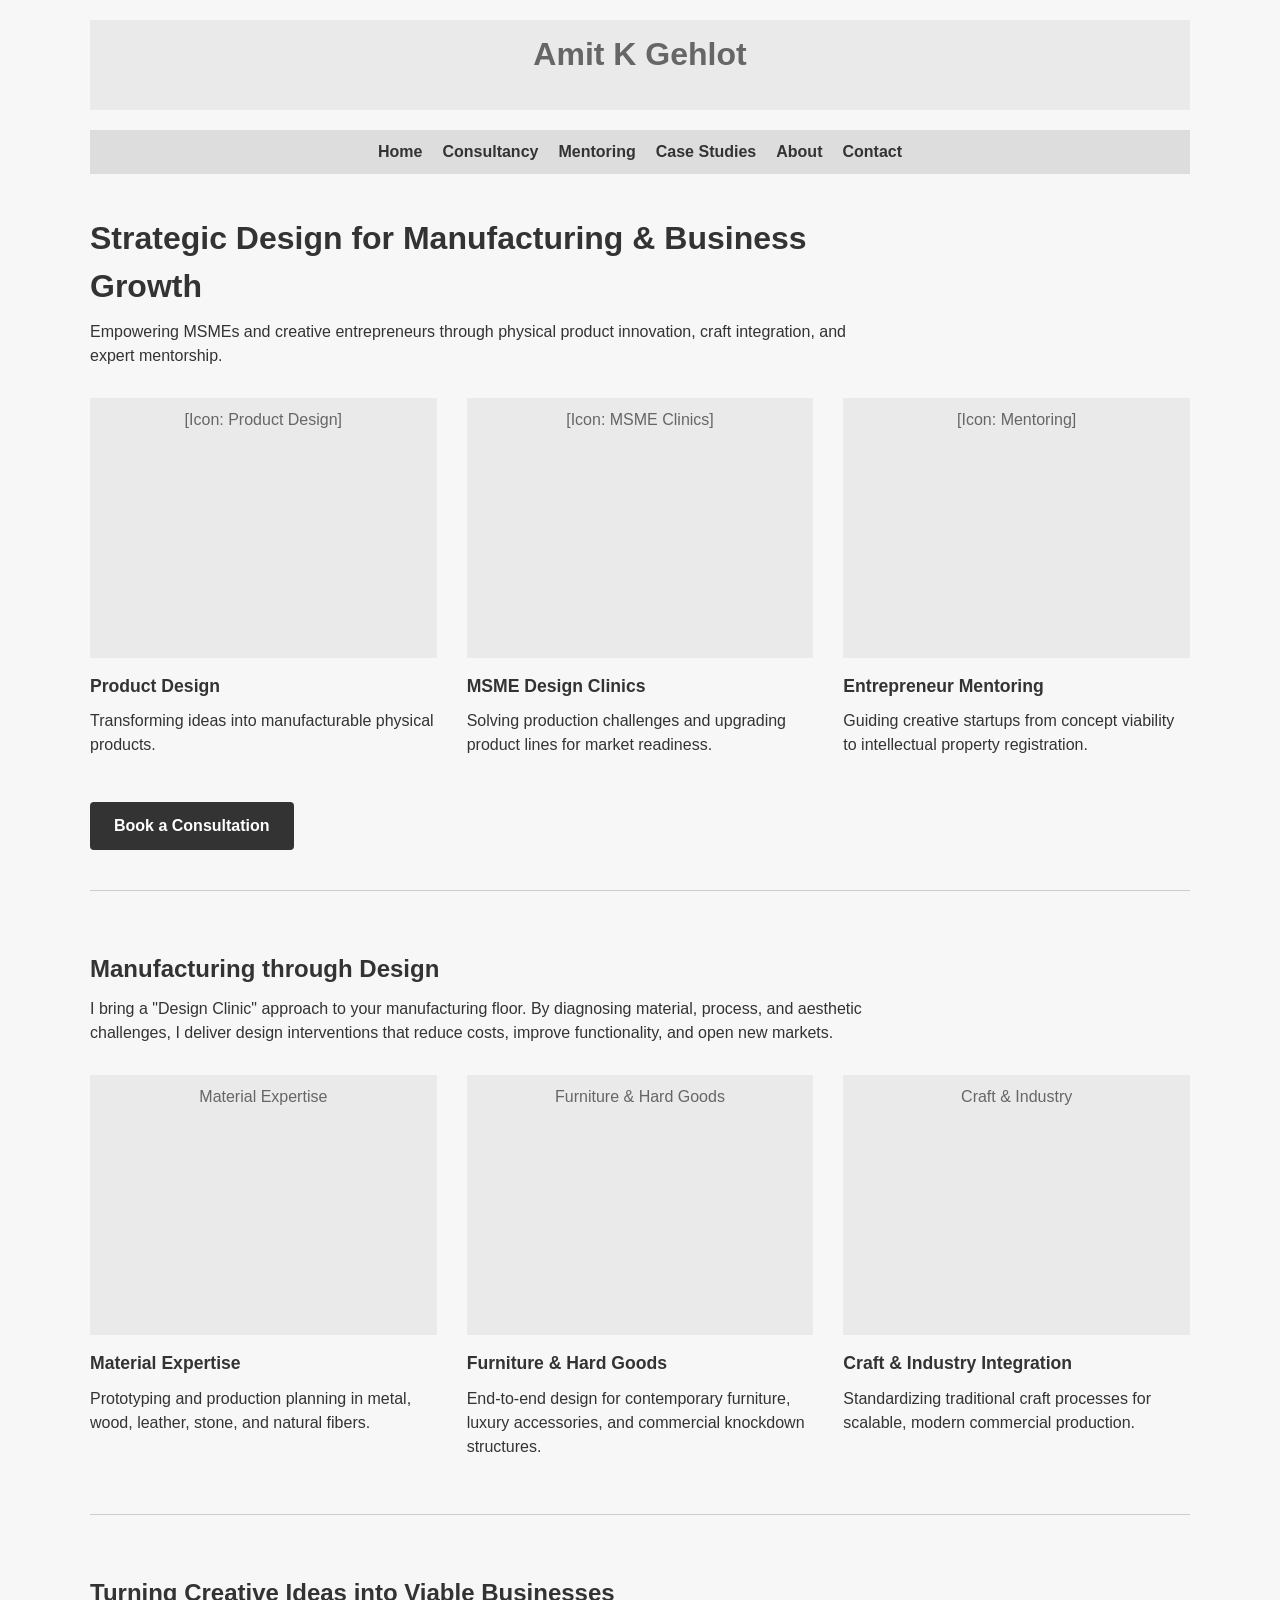
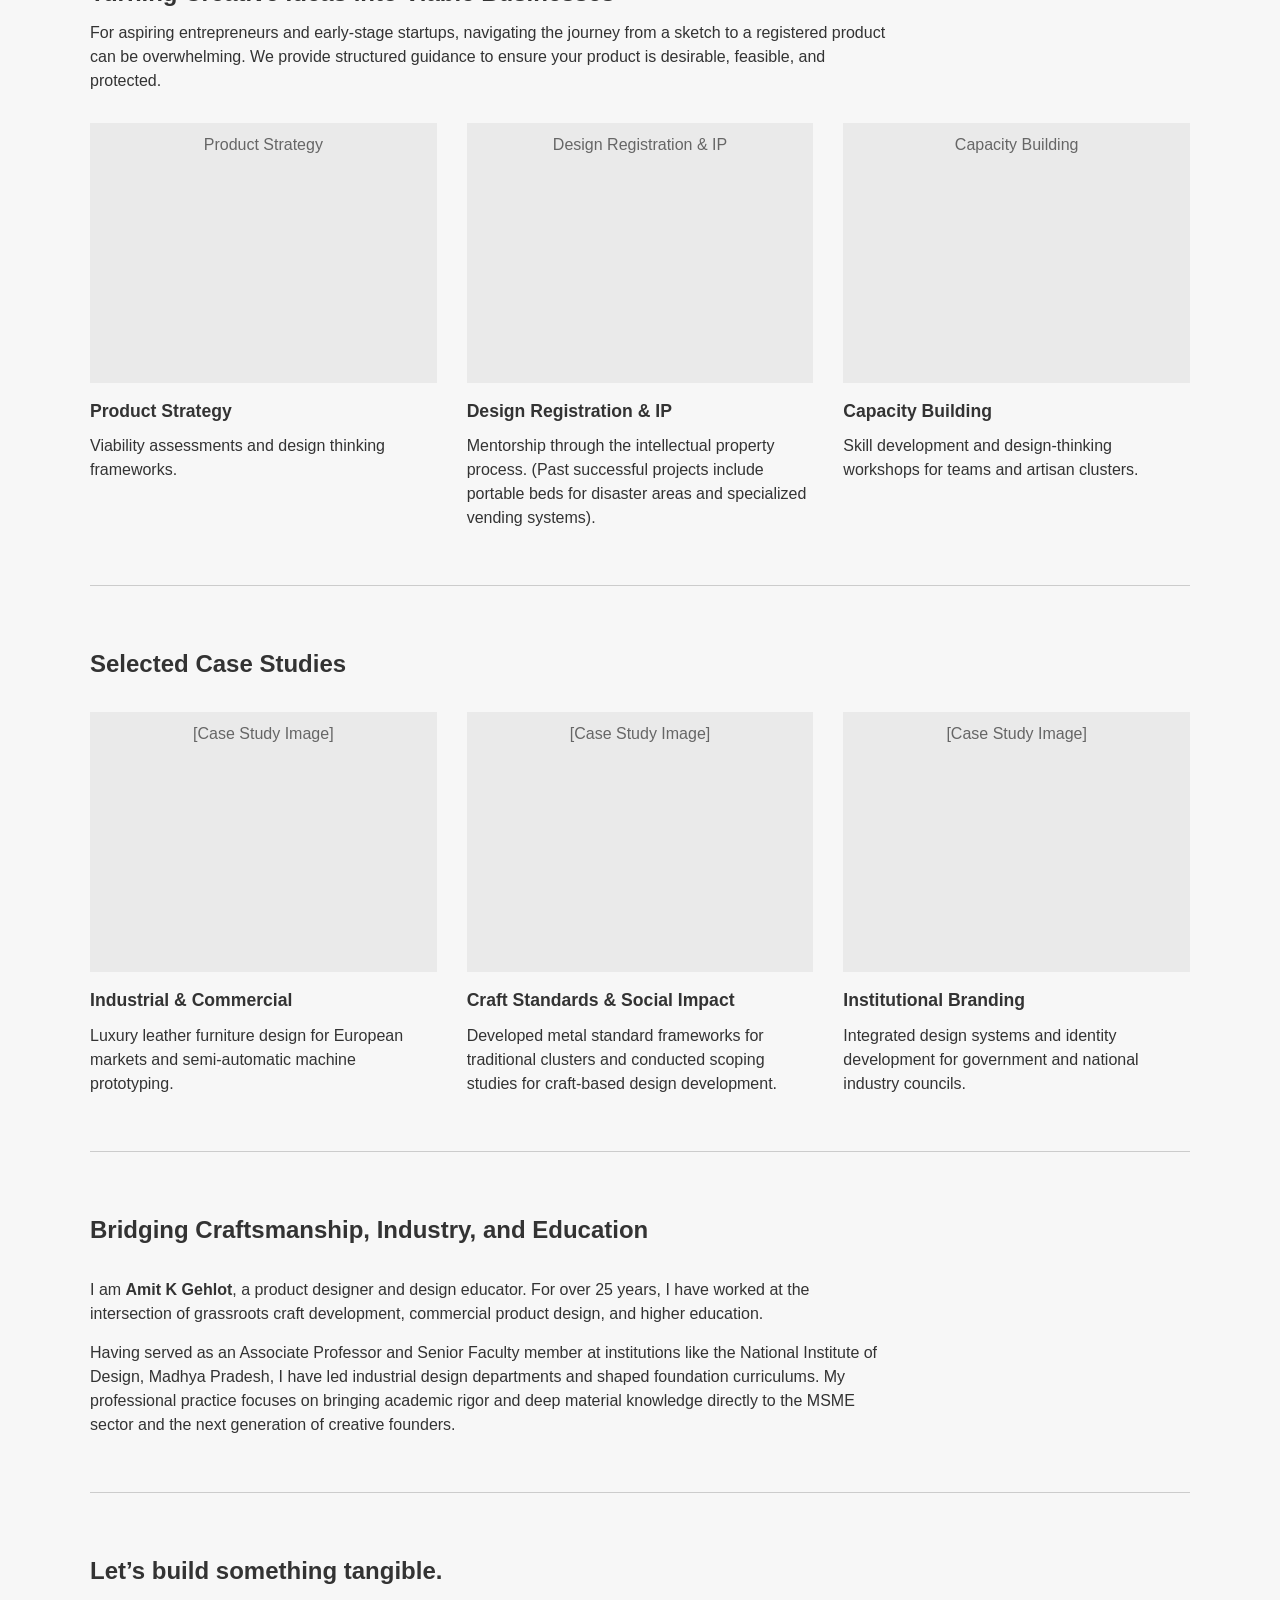
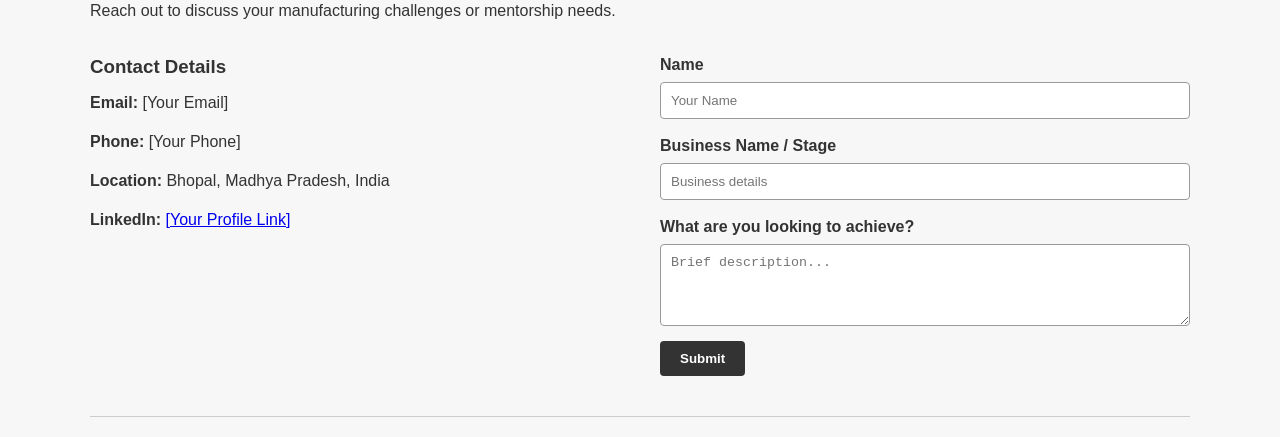
==== index.html @ 9dbca6a9 "Add files via upload" ====
<!DOCTYPE html>
<html lang="en">
<head>
  <meta charset="UTF-8">
  <meta name="viewport" content="width=device-width, initial-scale=1.0">
  <title>Amit K Gehlot</title>
  <link rel="stylesheet" href="styles.css">
</head>
<body>

  <!-- HEADER -->
  <header class="header">
    <div class="header-top">
      <div class="placeholder title-placeholder">
        <h1>Amit K Gehlot</h1>
      </div>
    </div>

    <nav class="navbar">
      <a href="#home" class="nav-item">Home</a>
      <a href="#consultancy" class="nav-item">Consultancy</a>
      <a href="#mentoring" class="nav-item">Mentoring</a>
      <a href="#cases" class="nav-item">Case Studies</a>
      <a href="#about" class="nav-item">About</a>
      <a href="#contact" class="nav-item">Contact</a>
    </nav>
  </header>

  <!-- MAIN CONTAINER -->
  <main class="container">

    <!-- SECTION 1: HOME PAGE -->
    <section id="home" class="section">
      <div class="hero-block">
        <h2>Strategic Design for Manufacturing & Business Growth</h2>
        <p class="subtitle">Empowering MSMEs and creative entrepreneurs through physical product innovation, craft integration, and expert mentorship.</p>
      </div>

      <!-- The Three Pillars (3-Column Layout) -->
      <div class="grid-3-col">
        <div class="card">
          <div class="placeholder card-img-placeholder">[Icon: Product Design]</div>
          <div class="card-text">
            <h3>Product Design</h3>
            <p>Transforming ideas into manufacturable physical products.</p>
          </div>
        </div>
        <div class="card">
          <div class="placeholder card-img-placeholder">[Icon: MSME Clinics]</div>
          <div class="card-text">
            <h3>MSME Design Clinics</h3>
            <p>Solving production challenges and upgrading product lines for market readiness.</p>
          </div>
        </div>
        <div class="card">
          <div class="placeholder card-img-placeholder">[Icon: Mentoring]</div>
          <div class="card-text">
            <h3>Entrepreneur Mentoring</h3>
            <p>Guiding creative startups from concept viability to intellectual property registration.</p>
          </div>
        </div>
      </div>

      <div class="cta-container">
        <a href="#contact" class="cta-button">Book a Consultation</a>
      </div>
    </section>

    <!-- SECTION 2: DESIGN CONSULTANCY -->
    <section id="consultancy" class="section">
      <div class="section-header">
        <h2>Manufacturing through Design</h2>
        <p>I bring a "Design Clinic" approach to your manufacturing floor. By diagnosing material, process, and aesthetic challenges, I deliver design interventions that reduce costs, improve functionality, and open new markets.</p>
      </div>

      <!-- Core Capabilities (3-Column Layout) -->
      <div class="grid-3-col">
        <div class="card">
          <div class="placeholder card-img-placeholder">Material Expertise</div>
          <div class="card-text">
            <h3>Material Expertise</h3>
            <p>Prototyping and production planning in metal, wood, leather, stone, and natural fibers.</p>
          </div>
        </div>
        <div class="card">
          <div class="placeholder card-img-placeholder">Furniture & Hard Goods</div>
          <div class="card-text">
            <h3>Furniture & Hard Goods</h3>
            <p>End-to-end design for contemporary furniture, luxury accessories, and commercial knockdown structures.</p>
          </div>
        </div>
        <div class="card">
          <div class="placeholder card-img-placeholder">Craft & Industry</div>
          <div class="card-text">
            <h3>Craft & Industry Integration</h3>
            <p>Standardizing traditional craft processes for scalable, modern commercial production.</p>
          </div>
        </div>
      </div>
    </section>

    <!-- SECTION 3: MENTORING & GUIDANCE -->
    <section id="mentoring" class="section">
      <div class="section-header">
        <h2>Turning Creative Ideas into Viable Businesses</h2>
        <p>For aspiring entrepreneurs and early-stage startups, navigating the journey from a sketch to a registered product can be overwhelming. We provide structured guidance to ensure your product is desirable, feasible, and protected.</p>
      </div>

      <!-- Mentorship Offerings (3-Column Layout) -->
      <div class="grid-3-col">
        <div class="card">
          <div class="placeholder card-img-placeholder">Product Strategy</div>
          <div class="card-text">
            <h3>Product Strategy</h3>
            <p>Viability assessments and design thinking frameworks.</p>
          </div>
        </div>
        <div class="card">
          <div class="placeholder card-img-placeholder">Design Registration & IP</div>
          <div class="card-text">
            <h3>Design Registration & IP</h3>
            <p>Mentorship through the intellectual property process. (Past successful projects include portable beds for disaster areas and specialized vending systems).</p>
          </div>
        </div>
        <div class="card">
          <div class="placeholder card-img-placeholder">Capacity Building</div>
          <div class="card-text">
            <h3>Capacity Building</h3>
            <p>Skill development and design-thinking workshops for teams and artisan clusters.</p>
          </div>
        </div>
      </div>
    </section>

    <!-- SECTION 4: SELECTED CASE STUDIES -->
    <section id="cases" class="section">
      <div class="section-header">
        <h2>Selected Case Studies</h2>
      </div>

      <!-- Case Studies Grid (3-Column Layout with minimal overlays representation) -->
      <div class="grid-3-col">
        <div class="card visual-card">
          <div class="placeholder card-img-placeholder">[Case Study Image]</div>
          <div class="card-text visual-overlay">
            <h3>Industrial & Commercial</h3>
            <p>Luxury leather furniture design for European markets and semi-automatic machine prototyping.</p>
          </div>
        </div>
        <div class="card visual-card">
          <div class="placeholder card-img-placeholder">[Case Study Image]</div>
          <div class="card-text visual-overlay">
            <h3>Craft Standards & Social Impact</h3>
            <p>Developed metal standard frameworks for traditional clusters and conducted scoping studies for craft-based design development.</p>
          </div>
        </div>
        <div class="card visual-card">
          <div class="placeholder card-img-placeholder">[Case Study Image]</div>
          <div class="card-text visual-overlay">
            <h3>Institutional Branding</h3>
            <p>Integrated design systems and identity development for government and national industry councils.</p>
          </div>
        </div>
      </div>
    </section>

    <!-- SECTION 5: ABOUT -->
    <section id="about" class="section">
      <div class="section-header">
        <h2>Bridging Craftsmanship, Industry, and Education</h2>
      </div>
      <div class="about-content">
        <p>I am <strong>Amit K Gehlot</strong>, a product designer and design educator. For over 25 years, I have worked at the intersection of grassroots craft development, commercial product design, and higher education.</p>
        <p>Having served as an Associate Professor and Senior Faculty member at institutions like the National Institute of Design, Madhya Pradesh, I have led industrial design departments and shaped foundation curriculums. My professional practice focuses on bringing academic rigor and deep material knowledge directly to the MSME sector and the next generation of creative founders.</p>
      </div>
    </section>

    <!-- SECTION 6: CONTACT -->
    <section id="contact" class="section">
      <div class="section-header">
        <h2>Let’s build something tangible.</h2>
        <p>Reach out to discuss your manufacturing challenges or mentorship needs.</p>
      </div>

      <div class="contact-container">
        <!-- Contact Info -->
        <div class="contact-info">
          <h3>Contact Details</h3>
          <p><strong>Email:</strong> [Your Email]</p>
          <p><strong>Phone:</strong> [Your Phone]</p>
          <p><strong>Location:</strong> Bhopal, Madhya Pradesh, India</p>
          <p><strong>LinkedIn:</strong> <a href="#">[Your Profile Link]</a></p>
        </div>

        <!-- Contact Form -->
        <form class="contact-form" onsubmit="event.preventDefault(); alert('Form submitted!');">
          <div class="form-group">
            <label for="name">Name</label>
            <input type="text" id="name" placeholder="Your Name" required>
          </div>
          <div class="form-group">
            <label for="business">Business Name / Stage</label>
            <input type="text" id="business" placeholder="Business details" required>
          </div>
          <div class="form-group">
            <label for="message">What are you looking to achieve?</label>
            <textarea id="message" rows="4" placeholder="Brief description..." required></textarea>
          </div>
          <button type="submit" class="submit-button">Submit</button>
        </form>
      </div>
    </section>

  </main>

</body>
</html>
---- styles.css ----
/* Reset & Base Elements */
* {
  box-sizing: border-box;
  margin: 0;
  padding: 0;
}

body {
  font-family: sans-serif;
  padding: 20px;
  background-color: #f7f7f7;
  color: #333;
  line-height: 1.5;
}

h1, h2, h3 {
  margin-bottom: 10px;
}

p {
  margin-bottom: 15px;
}

/* Wireframe style placeholders */
.placeholder {
  background-color: #eaeaea;
  border: 2px
  display: flex;
  align-items: center;
  justify-content: center;
  color: #666;
  text-align: center;
  padding: 10px;
}

/* Header & Nav */
.header {
  max-width: 1100px;
  margin: 0 auto 40px auto;
}

.header-top {
  display: flex;
  align-items: center;
  gap: 20px;
  margin-bottom: 20px;
}

.title-placeholder {
  flex-grow: 1;
  height: 90px;
  flex-direction: column;
  justify-content: center;

}

.navbar {
  background-color: #ddd;
  display: flex;
  justify-content: center;
  flex-wrap: wrap;
  gap: 20px;
  padding: 10px 20px;
}

.nav-item {
  color: #333;
  text-decoration: none;
  font-weight: bold;
}

.nav-item:hover {
  text-decoration: underline;
}

/* Main Layout & Sections */
.container {
  max-width: 1100px;
  margin: 0 auto;
  display: flex;
  flex-direction: column;
  gap: 60px;
}

.section {
  border-bottom: 1px solid #ccc;
  padding-bottom: 40px;
}

.section-header {
  max-width: 800px;
  margin-bottom: 30px;
}

/* Grids & Cards */
.grid-3-col {
  display: grid;
  grid-template-columns: repeat(3, 1fr);
  gap: 30px;
}

.card {
  display: flex;
  flex-direction: column;
  gap: 15px;
}

.card-img-placeholder {
  width: 100%;
  aspect-ratio: 4 / 3;
}

.card-text h3 {
  font-size: 1.1rem;
}

/* Home / Hero Specifics */
.hero-block {
  max-width: 800px;
  margin-bottom: 30px;
}

.hero-block h2 {
  font-size: 2rem;
}

.cta-container {
  margin-top: 30px;
}

.cta-button {
  display: inline-block;
  background-color: #333;
  color: #fff;
  padding: 12px 24px;
  text-decoration: none;
  font-weight: bold;
  border-radius: 4px;
}

.cta-button:hover {
  background-color: #555;
}

/* Contact Grid & Form Layout */
.contact-container {
  display: grid;
  grid-template-columns: 1fr 1fr;
  gap: 40px;
}

.contact-form {
  display: flex;
  flex-direction: column;
  gap: 15px;
}

.form-group {
  display: flex;
  flex-direction: column;
  gap: 5px;
}

.form-group label {
  font-weight: bold;
}

.form-group input, .form-group textarea {
  padding: 10px;
  border: 1px solid #999;
  border-radius: 4px;
  width: 100%;
}

.submit-button {
  align-self: flex-start;
  background-color: #333;
  color: #fff;
  border: none;
  padding: 10px 20px;
  font-weight: bold;
  cursor: pointer;
  border-radius: 4px;
}

.submit-button:hover {
  background-color: #555;
}

/* About Layout */
.about-content {
  max-width: 800px;
}

/* Responsiveness */
@media (max-width: 768px) {
  .grid-3-col {
    grid-template-columns: 1fr;
  }
  .contact-container {
    grid-template-columns: 1fr;
  }
}
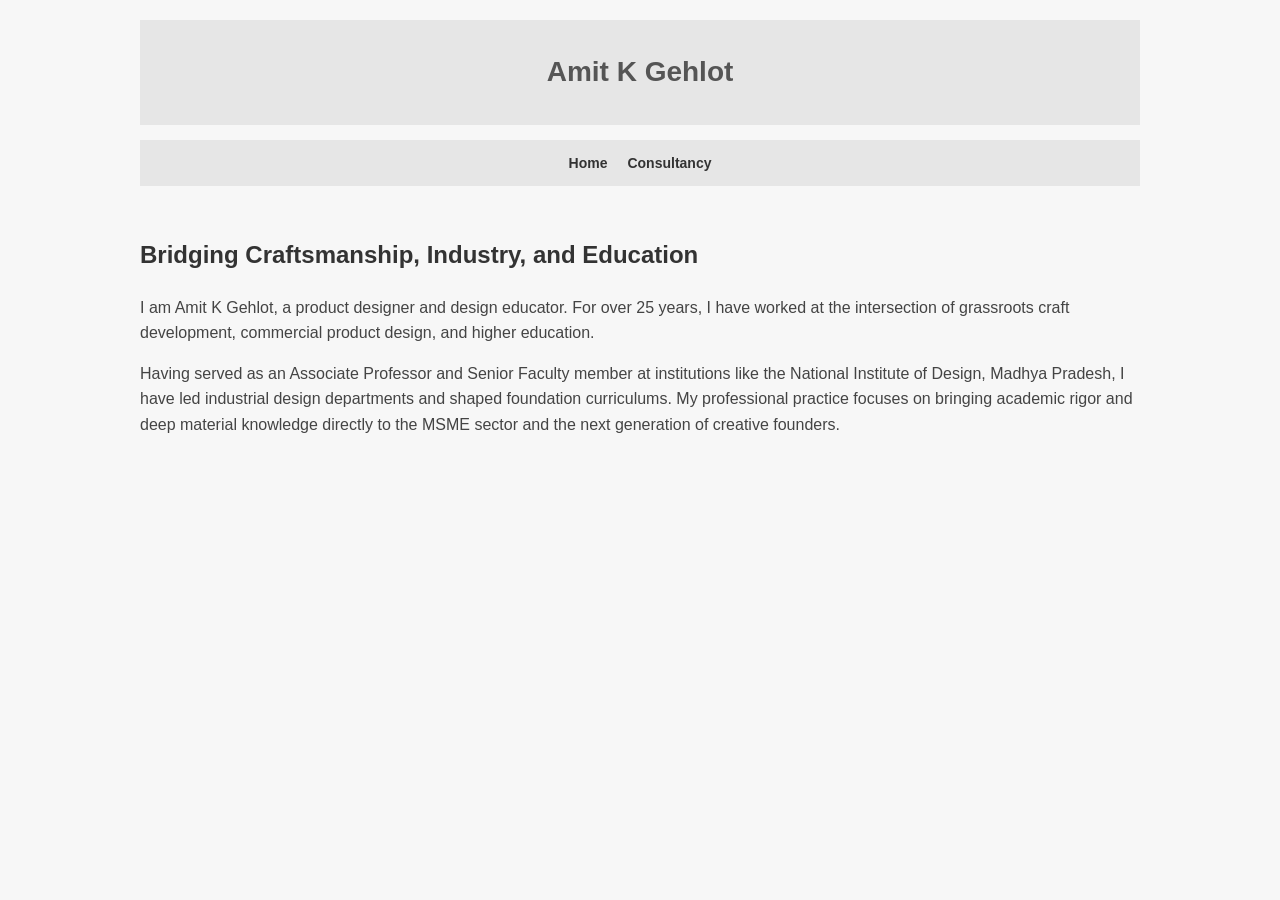
==== commit 1c82eb1e: "Add files via upload" ====
--- a/index.html
+++ b/index.html
@@ -10,204 +10,25 @@
 
   <!-- HEADER -->
   <header class="header">
-    <div class="header-top">
-      <div class="placeholder title-placeholder">
-        <h1>Amit K Gehlot</h1>
-      </div>
+    <div class="header-banner">
+      <h1>Amit K Gehlot</h1>
     </div>
-
+    
     <nav class="navbar">
-      <a href="#home" class="nav-item">Home</a>
-      <a href="#consultancy" class="nav-item">Consultancy</a>
-      <a href="#mentoring" class="nav-item">Mentoring</a>
-      <a href="#cases" class="nav-item">Case Studies</a>
-      <a href="#about" class="nav-item">About</a>
-      <a href="#contact" class="nav-item">Contact</a>
+      <a href="index.html" class="nav-item">Home</a>
+      <a href="services.html" class="nav-item">Consultancy</a>
     </nav>
   </header>
 
   <!-- MAIN CONTAINER -->
   <main class="container">
-
-    <!-- SECTION 1: HOME PAGE -->
+    
+    <!-- HOME PAGE CONTENT -->
     <section id="home" class="section">
-      <div class="hero-block">
-        <h2>Strategic Design for Manufacturing & Business Growth</h2>
-        <p class="subtitle">Empowering MSMEs and creative entrepreneurs through physical product innovation, craft integration, and expert mentorship.</p>
-      </div>
-
-      <!-- The Three Pillars (3-Column Layout) -->
-      <div class="grid-3-col">
-        <div class="card">
-          <div class="placeholder card-img-placeholder">[Icon: Product Design]</div>
-          <div class="card-text">
-            <h3>Product Design</h3>
-            <p>Transforming ideas into manufacturable physical products.</p>
-          </div>
-        </div>
-        <div class="card">
-          <div class="placeholder card-img-placeholder">[Icon: MSME Clinics]</div>
-          <div class="card-text">
-            <h3>MSME Design Clinics</h3>
-            <p>Solving production challenges and upgrading product lines for market readiness.</p>
-          </div>
-        </div>
-        <div class="card">
-          <div class="placeholder card-img-placeholder">[Icon: Mentoring]</div>
-          <div class="card-text">
-            <h3>Entrepreneur Mentoring</h3>
-            <p>Guiding creative startups from concept viability to intellectual property registration.</p>
-          </div>
-        </div>
-      </div>
-
-      <div class="cta-container">
-        <a href="#contact" class="cta-button">Book a Consultation</a>
-      </div>
-    </section>
-
-    <!-- SECTION 2: DESIGN CONSULTANCY -->
-    <section id="consultancy" class="section">
-      <div class="section-header">
-        <h2>Manufacturing through Design</h2>
-        <p>I bring a "Design Clinic" approach to your manufacturing floor. By diagnosing material, process, and aesthetic challenges, I deliver design interventions that reduce costs, improve functionality, and open new markets.</p>
-      </div>
-
-      <!-- Core Capabilities (3-Column Layout) -->
-      <div class="grid-3-col">
-        <div class="card">
-          <div class="placeholder card-img-placeholder">Material Expertise</div>
-          <div class="card-text">
-            <h3>Material Expertise</h3>
-            <p>Prototyping and production planning in metal, wood, leather, stone, and natural fibers.</p>
-          </div>
-        </div>
-        <div class="card">
-          <div class="placeholder card-img-placeholder">Furniture & Hard Goods</div>
-          <div class="card-text">
-            <h3>Furniture & Hard Goods</h3>
-            <p>End-to-end design for contemporary furniture, luxury accessories, and commercial knockdown structures.</p>
-          </div>
-        </div>
-        <div class="card">
-          <div class="placeholder card-img-placeholder">Craft & Industry</div>
-          <div class="card-text">
-            <h3>Craft & Industry Integration</h3>
-            <p>Standardizing traditional craft processes for scalable, modern commercial production.</p>
-          </div>
-        </div>
-      </div>
-    </section>
-
-    <!-- SECTION 3: MENTORING & GUIDANCE -->
-    <section id="mentoring" class="section">
-      <div class="section-header">
-        <h2>Turning Creative Ideas into Viable Businesses</h2>
-        <p>For aspiring entrepreneurs and early-stage startups, navigating the journey from a sketch to a registered product can be overwhelming. We provide structured guidance to ensure your product is desirable, feasible, and protected.</p>
-      </div>
-
-      <!-- Mentorship Offerings (3-Column Layout) -->
-      <div class="grid-3-col">
-        <div class="card">
-          <div class="placeholder card-img-placeholder">Product Strategy</div>
-          <div class="card-text">
-            <h3>Product Strategy</h3>
-            <p>Viability assessments and design thinking frameworks.</p>
-          </div>
-        </div>
-        <div class="card">
-          <div class="placeholder card-img-placeholder">Design Registration & IP</div>
-          <div class="card-text">
-            <h3>Design Registration & IP</h3>
-            <p>Mentorship through the intellectual property process. (Past successful projects include portable beds for disaster areas and specialized vending systems).</p>
-          </div>
-        </div>
-        <div class="card">
-          <div class="placeholder card-img-placeholder">Capacity Building</div>
-          <div class="card-text">
-            <h3>Capacity Building</h3>
-            <p>Skill development and design-thinking workshops for teams and artisan clusters.</p>
-          </div>
-        </div>
-      </div>
-    </section>
-
-    <!-- SECTION 4: SELECTED CASE STUDIES -->
-    <section id="cases" class="section">
-      <div class="section-header">
-        <h2>Selected Case Studies</h2>
-      </div>
-
-      <!-- Case Studies Grid (3-Column Layout with minimal overlays representation) -->
-      <div class="grid-3-col">
-        <div class="card visual-card">
-          <div class="placeholder card-img-placeholder">[Case Study Image]</div>
-          <div class="card-text visual-overlay">
-            <h3>Industrial & Commercial</h3>
-            <p>Luxury leather furniture design for European markets and semi-automatic machine prototyping.</p>
-          </div>
-        </div>
-        <div class="card visual-card">
-          <div class="placeholder card-img-placeholder">[Case Study Image]</div>
-          <div class="card-text visual-overlay">
-            <h3>Craft Standards & Social Impact</h3>
-            <p>Developed metal standard frameworks for traditional clusters and conducted scoping studies for craft-based design development.</p>
-          </div>
-        </div>
-        <div class="card visual-card">
-          <div class="placeholder card-img-placeholder">[Case Study Image]</div>
-          <div class="card-text visual-overlay">
-            <h3>Institutional Branding</h3>
-            <p>Integrated design systems and identity development for government and national industry councils.</p>
-          </div>
-        </div>
-      </div>
-    </section>
-
-    <!-- SECTION 5: ABOUT -->
-    <section id="about" class="section">
-      <div class="section-header">
+      <div class="content-block">
         <h2>Bridging Craftsmanship, Industry, and Education</h2>
-      </div>
-      <div class="about-content">
-        <p>I am <strong>Amit K Gehlot</strong>, a product designer and design educator. For over 25 years, I have worked at the intersection of grassroots craft development, commercial product design, and higher education.</p>
+        <p>I am Amit K Gehlot, a product designer and design educator. For over 25 years, I have worked at the intersection of grassroots craft development, commercial product design, and higher education.</p>
         <p>Having served as an Associate Professor and Senior Faculty member at institutions like the National Institute of Design, Madhya Pradesh, I have led industrial design departments and shaped foundation curriculums. My professional practice focuses on bringing academic rigor and deep material knowledge directly to the MSME sector and the next generation of creative founders.</p>
-      </div>
-    </section>
-
-    <!-- SECTION 6: CONTACT -->
-    <section id="contact" class="section">
-      <div class="section-header">
-        <h2>Let’s build something tangible.</h2>
-        <p>Reach out to discuss your manufacturing challenges or mentorship needs.</p>
-      </div>
-
-      <div class="contact-container">
-        <!-- Contact Info -->
-        <div class="contact-info">
-          <h3>Contact Details</h3>
-          <p><strong>Email:</strong> [Your Email]</p>
-          <p><strong>Phone:</strong> [Your Phone]</p>
-          <p><strong>Location:</strong> Bhopal, Madhya Pradesh, India</p>
-          <p><strong>LinkedIn:</strong> <a href="#">[Your Profile Link]</a></p>
-        </div>
-
-        <!-- Contact Form -->
-        <form class="contact-form" onsubmit="event.preventDefault(); alert('Form submitted!');">
-          <div class="form-group">
-            <label for="name">Name</label>
-            <input type="text" id="name" placeholder="Your Name" required>
-          </div>
-          <div class="form-group">
-            <label for="business">Business Name / Stage</label>
-            <input type="text" id="business" placeholder="Business details" required>
-          </div>
-          <div class="form-group">
-            <label for="message">What are you looking to achieve?</label>
-            <textarea id="message" rows="4" placeholder="Brief description..." required></textarea>
-          </div>
-          <button type="submit" class="submit-button">Submit</button>
-        </form>
       </div>
     </section>
 
--- a/styles.css
+++ b/styles.css
@@ -6,66 +6,45 @@
 }
 
 body {
-  font-family: sans-serif;
+  font-family: Arial, Helvetica, sans-serif;
   padding: 20px;
   background-color: #f7f7f7;
   color: #333;
-  line-height: 1.5;
-}
-
-h1, h2, h3 {
-  margin-bottom: 10px;
-}
-
-p {
+  line-height: 1.6;
+}
+
+/* Header & Banner */
+.header {
+  max-width: 1000px;
+  margin: 0 auto 30px auto;
+}
+
+.header-banner {
+  background-color: #e6e6e6;
+  padding: 30px 20px;
+  text-align: center;
   margin-bottom: 15px;
 }
 
-/* Wireframe style placeholders */
-.placeholder {
-  background-color: #eaeaea;
-  border: 2px
-  display: flex;
-  align-items: center;
+.header-banner h1 {
+  color: #555;
+  font-size: 28px;
+  font-weight: bold;
+}
+
+/* Navbar */
+.navbar {
+  background-color: #e6e6e6;
+  display: flex;
   justify-content: center;
-  color: #666;
-  text-align: center;
-  padding: 10px;
-}
-
-/* Header & Nav */
-.header {
-  max-width: 1100px;
-  margin: 0 auto 40px auto;
-}
-
-.header-top {
-  display: flex;
-  align-items: center;
   gap: 20px;
-  margin-bottom: 20px;
-}
-
-.title-placeholder {
-  flex-grow: 1;
-  height: 90px;
-  flex-direction: column;
-  justify-content: center;
-
-}
-
-.navbar {
-  background-color: #ddd;
-  display: flex;
-  justify-content: center;
-  flex-wrap: wrap;
-  gap: 20px;
-  padding: 10px 20px;
+  padding: 12px 20px;
 }
 
 .nav-item {
   color: #333;
   text-decoration: none;
+  font-size: 14px;
   font-weight: bold;
 }
 
@@ -73,55 +52,60 @@
   text-decoration: underline;
 }
 
-/* Main Layout & Sections */
+/* Main Container & Sections */
 .container {
-  max-width: 1100px;
+  max-width: 1000px;
   margin: 0 auto;
   display: flex;
   flex-direction: column;
-  gap: 60px;
+  gap: 40px;
 }
 
 .section {
-  border-bottom: 1px solid #ccc;
-  padding-bottom: 40px;
+  padding: 20px 0;
+  border-bottom: 1px solid #ddd;
+}
+
+.section:last-child {
+  border-bottom: none;
 }
 
 .section-header {
-  max-width: 800px;
-  margin-bottom: 30px;
-}
-
-/* Grids & Cards */
-.grid-3-col {
-  display: grid;
-  grid-template-columns: repeat(3, 1fr);
-  gap: 30px;
-}
-
-.card {
-  display: flex;
-  flex-direction: column;
-  gap: 15px;
-}
-
-.card-img-placeholder {
-  width: 100%;
-  aspect-ratio: 4 / 3;
-}
-
-.card-text h3 {
-  font-size: 1.1rem;
-}
-
-/* Home / Hero Specifics */
+  margin-bottom: 25px;
+}
+
+.section-header h2 {
+  font-size: 24px;
+  margin-bottom: 10px;
+}
+
+/* Content block */
+.content-block h2 {
+  font-size: 24px;
+  color: #333;
+  margin-bottom: 20px;
+}
+
+.content-block p {
+  font-size: 16px;
+  margin-bottom: 15px;
+  color: #444;
+}
+
+/* Hero & CTA Elements */
 .hero-block {
   max-width: 800px;
   margin-bottom: 30px;
 }
 
 .hero-block h2 {
-  font-size: 2rem;
+  font-size: 28px;
+  margin-bottom: 10px;
+}
+
+.subtitle {
+  font-size: 18px;
+  color: #666;
 }
 
 .cta-container {
@@ -142,13 +126,46 @@
   background-color: #555;
 }
 
-/* Contact Grid & Form Layout */
+/* Grid & Cards (for services.html) */
+.grid-3-col {
+  display: grid;
+  grid-template-columns: repeat(3, 1fr);
+  gap: 30px;
+}
+
+.card {
+  display: flex;
+  flex-direction: column;
+  gap: 15px;
+}
+
+.card-img {
+  width: 100%;
+  aspect-ratio: 4 / 3;
+  object-fit: cover;
+  border: 1px solid #ccc;
+}
+
+.card-text h3 {
+  font-size: 18px;
+  margin-bottom: 8px;
+}
+
+/* Contact Grid & Form (for services.html) */
 .contact-container {
   display: grid;
   grid-template-columns: 1fr 1fr;
   gap: 40px;
 }
 
+.contact-info h3 {
+  margin-bottom: 15px;
+}
+
+.contact-info p {
+  margin-bottom: 10px;
+}
+
 .contact-form {
   display: flex;
   flex-direction: column;
@@ -163,13 +180,15 @@
 
 .form-group label {
   font-weight: bold;
+  font-size: 14px;
 }
 
 .form-group input, .form-group textarea {
   padding: 10px;
-  border: 1px solid #999;
+  border: 1px solid #ccc;
   border-radius: 4px;
   width: 100%;
+  font-family: inherit;
 }
 
 .submit-button {
@@ -187,17 +206,14 @@
   background-color: #555;
 }
 
-/* About Layout */
-.about-content {
-  max-width: 800px;
-}
-
 /* Responsiveness */
 @media (max-width: 768px) {
   .grid-3-col {
     grid-template-columns: 1fr;
+    gap: 20px;
   }
   .contact-container {
     grid-template-columns: 1fr;
+    gap: 20px;
   }
 }
